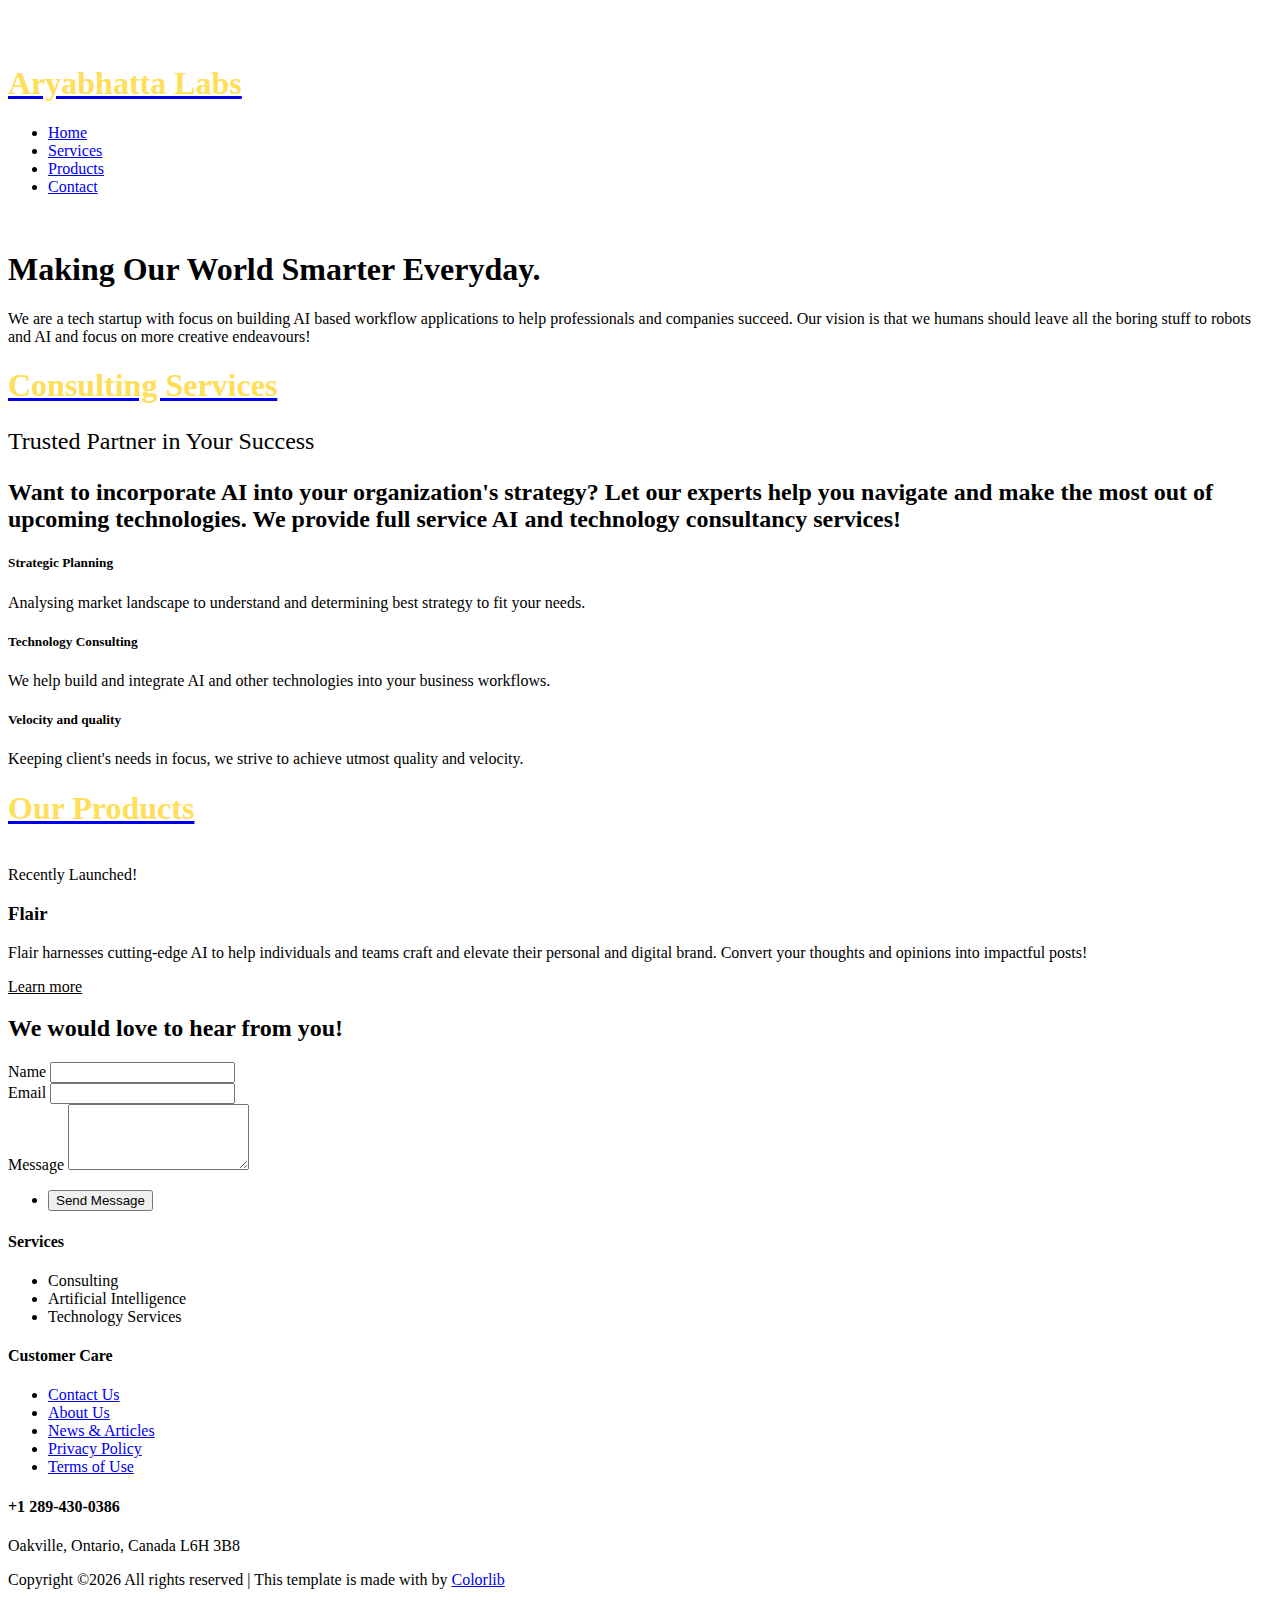
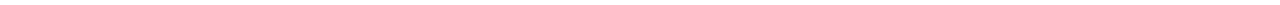
==== layouts/index.html @ fb07d94a "first version of new website" ====
<!doctype html>
<html class="no-js" lang="en-us">
    <head>
        <meta charset="utf-8">
        <meta http-equiv="x-ua-compatible" content="ie=edge">
        <title>Aryabhatta Labs</title>
        <meta name="description" content="">
        <meta name="viewport" content="width=device-width, initial-scale=1">
        <link rel="manifest" href="site.webmanifest">
		<link rel="shortcut icon" type="image/x-icon" href="/tpl-assets/img/favicon.ico">

		<!-- CSS here -->
            <link rel="stylesheet" href="/tpl-assets/css/bootstrap.min.css">
            <link rel="stylesheet" href="/tpl-assets/css/owl.carousel.min.css">
            <link rel="stylesheet" href="/tpl-assets/css/slicknav.css">
            <link rel="stylesheet" href="/tpl-assets/css/flaticon.css">
            <link rel="stylesheet" href="/tpl-assets/css/animate.min.css">
            <link rel="stylesheet" href="/tpl-assets/css/magnific-popup.css">
            <link rel="stylesheet" href="/tpl-assets/css/fontawesome-all.min.css">
            <link rel="stylesheet" href="/tpl-assets/css/themify-icons.css">
            <link rel="stylesheet" href="/tpl-assets/css/slick.css">
            <link rel="stylesheet" href="/tpl-assets/css/nice-select.css">
            <link rel="stylesheet" href="/tpl-assets/css/style.css">
            <link rel="stylesheet" href="/tpl-assets/css/hugo-ananke-main-form.css">
   </head>

   <body>
    <!-- Preloader Start -->
    <div id="preloader-active">
        <div class="preloader d-flex align-items-center justify-content-center">
            <div class="preloader-inner position-relative">
                <div class="preloader-circle"></div>
                <div class="preloader-img pere-text">
                    <img src="/ABLabs-logo.jpeg" alt="">
                </div>
            </div>
        </div>
    </div>
    <!-- Preloader Start -->
    <header>
        <!-- Header Start -->
       <div class="header-area header_area header-transparent">
            <div class="main-header">
               <div class="header-bottom  header-sticky">
                    <div class="container-fluid">
                        <div class="row align-items-center">
                            <!-- Logo -->
                            <div class="col-xl-2 col-lg-1 col-md-1">
                                <div class="logo">
                                  <a href="index.html"><img src="/ABLabs-logo.jpeg" width="100" height="auto" alt="">
                                </div>
                            </div>
                            <div class="col-xl-1 col-lg-1 col-md-1">
                                <div class="logo">
                                  <a href="index.html"><h1 style="color: #FFDE59">Aryabhatta Labs</h1></a>
                                </div>
                            </div>
                            <div class="col-x1-8 col-lg-8 col-md-8">
                                <!-- Main-menu -->
                                <div class="main-menu f-right d-none d-lg-block">
                                    <nav> 
                                        <ul id="navigation">                                                                                                                                     
                                            <li><a href="index.html">Home</a></li>
                                            <!-- li><a href="#about">About</a></li -->
                                            <li><a href="#services">Services</a></li>
                                            <li><a href="#products">Products</a></li>
                                            <!-- li><a href="blog.html">Blog</a>
                                                <ul class="submenu">
                                                    <li><a href="blog.html">Blog</a></li>
                                                    <li><a href="single-blog.html">Blog Details</a></li>
                                                </ul>
                                            </li -->
                                            <!-- li><a href="#">Pages</a>
                                                <ul class="submenu">
                                                    <li><a href="elements.html">Element</a></li>
                                                </ul>
                                            </li -->
                                            <li><a href="#contact">Contact</a></li>
                                        </ul>
                                    </nav>
                                </div>
                            </div>             
                            <!-- div class="col-xl-2 col-lg-3 col-md-3">
                                <div class="header-right-btn f-right d-none d-lg-block">
                                    <a href="#" class="btn header-btn">Contact Now</a>
                                </div>
                            </div -->
                            <!-- Mobile Menu -->
                            <div class="col-12">
                                <div class="mobile_menu d-block d-lg-none"></div>
                            </div>
                        </div>
                    </div>
               </div>
            </div>
       </div>
        <!-- Header End -->
    </header>
    <main>

        <!-- slider Area Start-->
        <div class="slider-area  slider-height" data-background="/tpl-assets/img/hero/h1_hero.jpg">
            <div class="slider-active">
                <!-- Single Slider -->
                <div class="single-slider">
                    <div class="slider-cap-wrapper">
                          <div class="hero__img">
                            <img src="/tpl-assets/img/hero/hero_img.jpg" alt=""  data-animation="fadeInRight" data-transition-duration="5s">
                          </div>
                          <div class="hero__caption">
                              <h1 data-animation="fadeInLeft" data-delay=".4s">Making Our World Smarter Everyday.</h1>
                              <p data-animation="fadeInLeft" data-delay=".6s">We are a tech startup with focus on building AI based workflow applications to help professionals and companies succeed. Our vision is that we humans should leave all the boring stuff to robots and AI and focus on more creative endeavours!</p>
                          </div>
                    </div>
                </div>
            </div>
        </div>
        <!-- slider Area End-->

        <section id="services">
        <!-- Want To Work Start -->
        <div class="wantToWork-area w-padding">
            <div class="container">
                <div class="row align-items-end">
                    <div class="col-xl-10 col-lg-10 col-md-10">
                        <div class="wantToWork-caption">
                            <a href="index.html"><h1 style="color: #FFDE59">Consulting Services</h1></a>
                            <p style="font-size:150%">Trusted Partner in Your Success</p>
                            <h2>Want to incorporate AI into your organization's strategy? Let our experts help you navigate and make the most out of upcoming technologies. We provide full service AI and technology consultancy services!</h2>
                        </div>
                    </div>
                </div>
            </div>
        </div>
        <!-- Want To Work End -->
        <!-- Our Services Start -->
        <div class="our-services  pb-150">
            <div class="container">
                <div class="row">
                    <div class=" col-lg-4 col-md-6 col-sm-6">
                        <div class="single-services text-center mb-30">
                            <div class="services-ion">
                                <span class="flaticon-experience"></span>
                            </div>
                            <div class="services-cap">
                                <h5>Strategic Planning</h5>
                                <p>Analysing market landscape to understand and determining best strategy to fit your needs.</p>
                            </div>
                        </div>
                    </div>
                    <div class=" col-lg-4 col-md-6 col-sm-6">
                        <div class="single-services text-center mb-30">
                            <div class="services-ion">
                                <span class="flaticon-pay"></span>
                            </div>
                            <div class="services-cap">
                                <h5>Technology Consulting</h5>
                                <p>We help build and integrate AI and other technologies into your business workflows.</p>
                            </div>
                        </div>
                    </div>
                    <div class=" col-lg-4 col-md-6 col-sm-6">
                        <div class="single-services text-center mb-30">
                            <div class="services-ion">
                                <span class="flaticon-good"></span>
                            </div>
                            <div class="services-cap">
                                <h5>Velocity and quality</h5>
                                <p>Keeping client's needs in focus, we strive to achieve utmost quality and velocity.</p>
                            </div>
                        </div>
                    </div>
                </div>
            </div>
        </div>
        <!-- Our Services End -->
        </section>

        <section id="products">
        <div class="wantToWork-area w-padding pt-50 pb-50">
            <div class="container">
                <div class="row align-items-end">
                    <div class="col-xl-10 col-lg-10 col-md-10">
                        <div class="wantToWork-caption">
                            <a href="index.html"><h1 style="color: #FFDE59;">Our Products</h1></a>
                        </dev>
                    </dev>
                </dev>
            </dev>
        </dev>
        <!-- Visit Our Tailor Start -->
        <div class="visit-tailor-area fix">
            <!--Left Contents  -->
            <img src="/images/app-img.jpg" style="width:500px" alt="">
            <!-- Right Contents -->
            <div class="tailor-details col-xl-8 col-lg-8 col-md-8">
                <span>Recently Launched!</i></span>
                <h3>Flair</h3>
                <p>Flair harnesses cutting-edge AI to help individuals and teams craft and elevate their personal and digital brand. Convert your thoughts and opinions into impactful posts!</p>
                <div class="tailor-details-btn f-left">
                    <a href="https://www.flairapp.ai" class="btn" style="color:#000;">Learn more</a>
                </div>
            </div>

        </div>
        <!-- Visit Our Tailor End -->
        </section>


        <section id="contact">
        <!-- Want To Work Start -->
            <div class="container">
                <div class="row align-items-center justify-content-between">
                    <div class="col-xl-16 col-lg-16 col-md-16">
                        <div class="contact-title">
                            <h2 class="">We would love to hear from you!</h2>
                            <form method="post" accept-charset="UTF-8" action="https://formspree.io/f/xpzgrqqg">
								<div class="fields">
									<div class="field">
										<label for="name">Name</label>
										<input type="text" name="name" id="name">
									</div>
									<div class="field">
										<label for="email">Email</label>
										<input type="email" name="email" id="email">
									</div>
									<div class="field">
										<label for="message">Message</label>
										<textarea name="message" id="message" rows="4"></textarea>
									</div>
								</div>
								<ul class="actions">
									<li><input type="submit" value="Send Message"></li>
								</ul>
                            </form>
                    </div>
                </div>
            </div>
        </div>
        <!-- Want To Work End -->
        </section>

    </main>
    <footer>
        <section id="footer">
        <!-- Footer Start-->
        <div class="footer-area">
            <div class="container">
               <div class="footer-top footer-padding">
                    <div class="row justify-content-between">
                        <div class="col-xl-2 col-lg-2 col-md-4 col-sm-6">
                            <div class="single-footer-caption mb-50">
                                <div class="footer-tittle">
                                    <h4>Services</h4>
                                    <ul>
                                        <li><a >Consulting</a></li>
                                        <li><a >Artificial Intelligence</a></li>
                                        <li><a >Technology Services</a></li>
                                    </ul>
                                </div>
                            </div>
                        </div>
                        <div class="col-xl-3 col-lg-3 col-md-4 col-sm-6">
                            <div class="single-footer-caption mb-50">
                                <div class="footer-tittle">
                                    <h4>Customer Care</h4>
                                    <ul>
                                        <li><a href="#contact">Contact Us</a></li>
                                        <li><a href="#about">About Us</a></li>
                                        <li><a href="#news">News & Articles</a></li>
                                        <li><a href="/privacy/">Privacy Policy</a></li>
                                        <li><a href="/privacy/">Terms of Use</a></li>
                                    </ul>
                                </div>
                            </div>
                        </div>
                        <div class="col-xl-3 col-lg-3 col-md-4 col-sm-6">
                            <div class="single-footer-caption mb-50">
                                <div class="footer-tittle">
                                    <h4><span>+1</span> 289-430-0386</h4>
                                    <p>Oakville, Ontario, Canada L6H 3B8</p>
                                </div>
                                <!-- footer social -->
                                <div class="footer-social">
                                    <a href="https://ca.linkedin.com/company/aryabhatta-labs"><i class="fab fa-linkedin"></i></a>
                                    <a href="https://twitter.com/AryabhattaCa"><i class="fab fa-twitter"></i></a>
                                </div>
                            </div>
                        </div>
                    </div>
               </div>
                <div class="footer-bottom">
                    <div class="row">
                        <div class="col-xl-12 ">
                            <div class="footer-copy-right">
                                <p><!-- Link back to Colorlib can't be removed. Template is licensed under CC BY 3.0. -->
  Copyright &copy;<script>document.write(new Date().getFullYear());</script> All rights reserved | This template is made with <i class="fa fa-heart" aria-hidden="true"></i> by <a href="https://colorlib.com" target="_blank">Colorlib</a>
  <!-- Link back to Colorlib can't be removed. Template is licensed under CC BY 3.0. --></p>
                            </div>
                        </div>
                    </div>
               </div>
            </div>
        </div>
        <!-- Footer End-->
        </section>
    </footer>
    <!-- Scroll Up -->
    <div id="back-top" >
        <a title="Go to Top" href="#"> <i class="fas fa-level-up-alt"></i></a>
    </div>


    <!-- JS here -->
		<!-- All JS Custom Plugins Link Here here -->
        <script src="/tpl-assets/js/vendor/modernizr-3.5.0.min.js"></script>
		<!-- Jquery, Popper, Bootstrap -->
		<script src="/tpl-assets/js/vendor/jquery-1.12.4.min.js"></script>
        <script src="/tpl-assets/js/popper.min.js"></script>
        <script src="/tpl-assets/js/bootstrap.min.js"></script>
	    <!-- Jquery Mobile Menu -->
        <script src="/tpl-assets/js/jquery.slicknav.min.js"></script>

		<!-- Jquery Slick , Owl-Carousel Plugins -->
        <script src="/tpl-assets/js/owl.carousel.min.js"></script>
        <script src="/tpl-assets/js/slick.min.js"></script>
		<!-- One Page, Animated-HeadLin -->
        <script src="/tpl-assets/js/wow.min.js"></script>
		<script src="/tpl-assets/js/animated.headline.js"></script>
        <script src="/tpl-assets/js/jquery.magnific-popup.js"></script>

		<!-- Nice-select, sticky -->
        <script src="/tpl-assets/js/jquery.nice-select.min.js"></script>
		<script src="/tpl-assets/js/jquery.sticky.js"></script>
        
        <!-- contact js -->
        <script src="/tpl-assets/js/contact.js"></script>
        <script src="/tpl-assets/js/jquery.form.js"></script>
        <script src="/tpl-assets/js/jquery.validate.min.js"></script>
        <script src="/tpl-assets/js/mail-script.js"></script>
        <script src="/tpl-assets/js/jquery.ajaxchimp.min.js"></script>
        
		<!-- Jquery Plugins, main Jquery -->	
        <script src="/tpl-assets/js/plugins.js"></script>
        <script src="/tpl-assets/js/main.js"></script>
        
    </body>
</html>
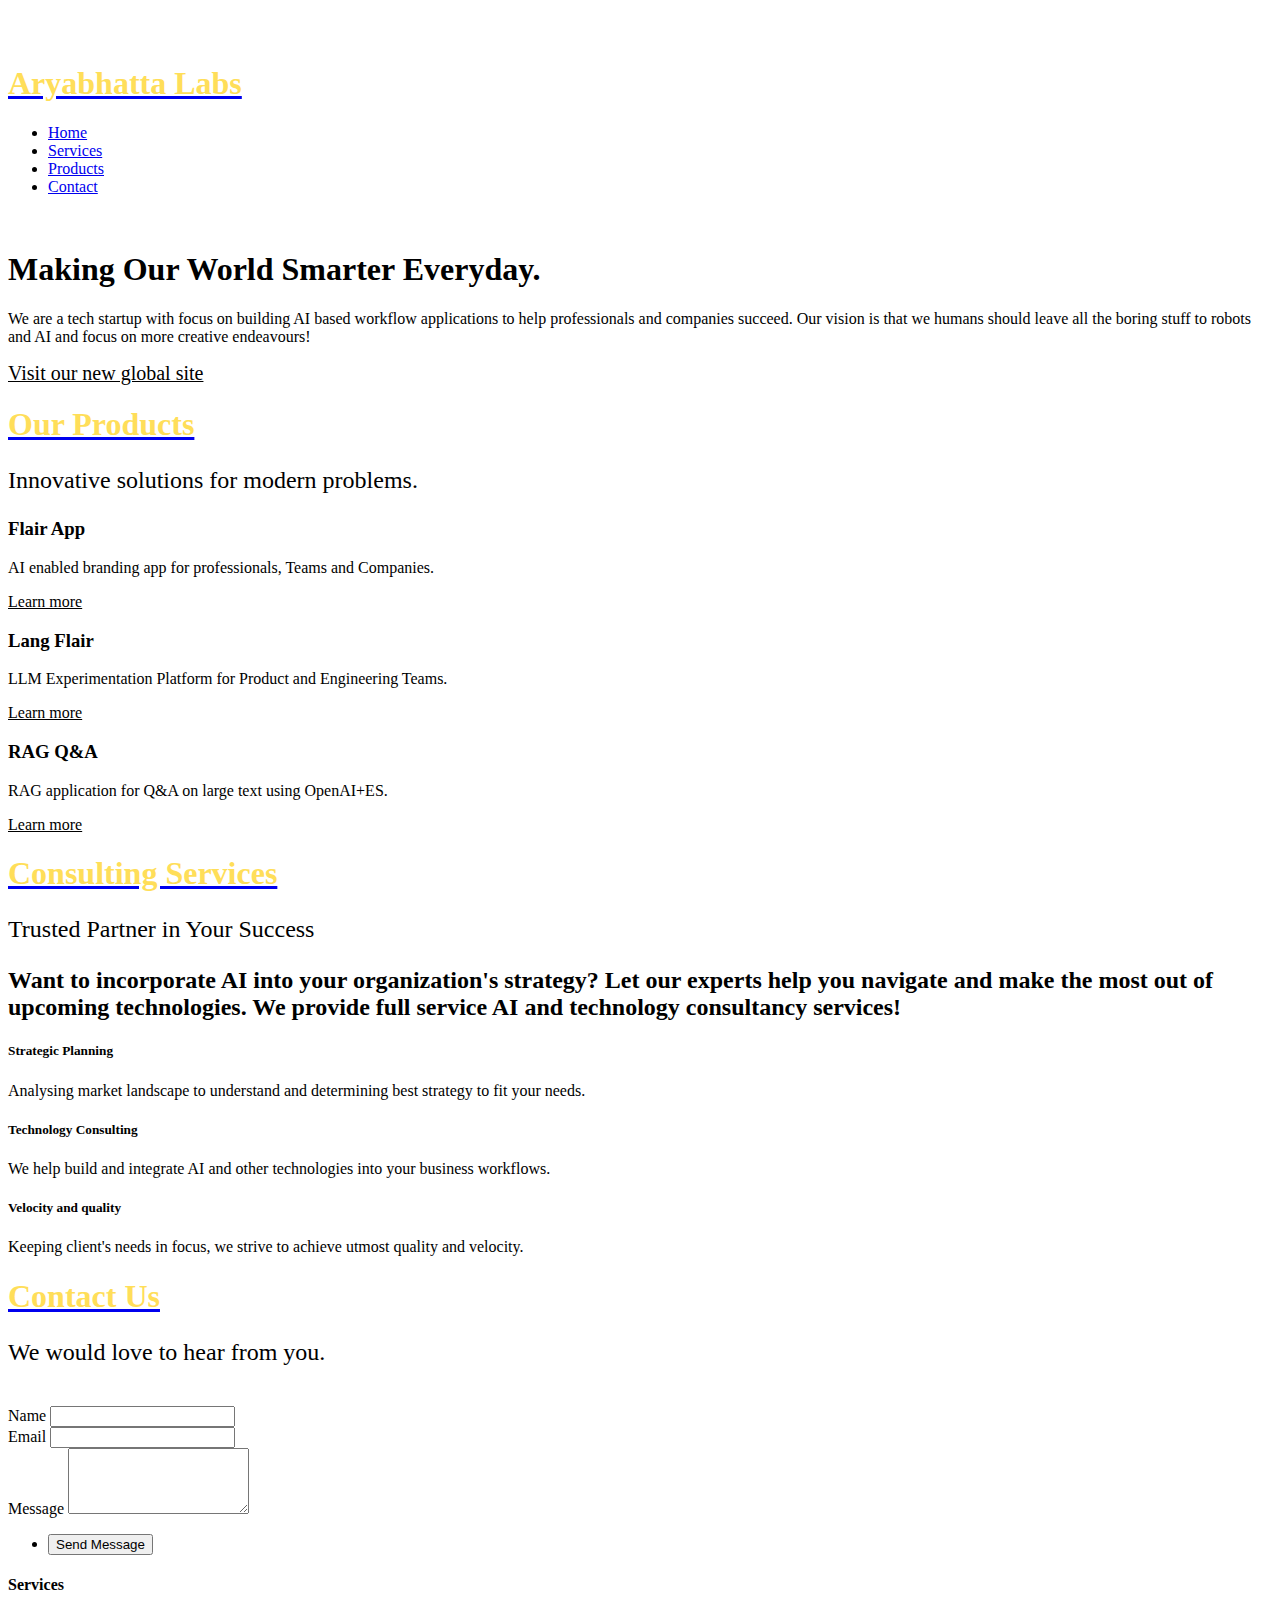
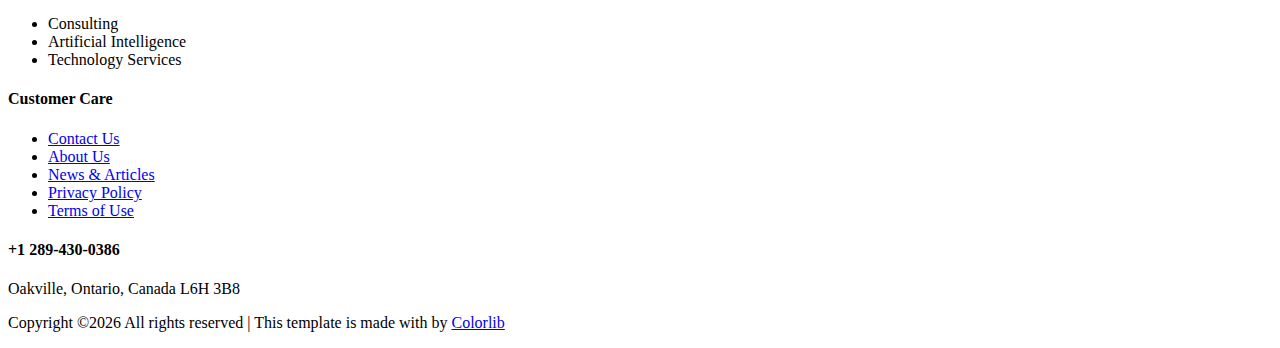
==== commit 5963f787: "Minor design refresh and link to global site." ====
--- a/layouts/index.html
+++ b/layouts/index.html
@@ -110,16 +110,73 @@
                           <div class="hero__caption">
                               <h1 data-animation="fadeInLeft" data-delay=".4s">Making Our World Smarter Everyday.</h1>
                               <p data-animation="fadeInLeft" data-delay=".6s">We are a tech startup with focus on building AI based workflow applications to help professionals and companies succeed. Our vision is that we humans should leave all the boring stuff to robots and AI and focus on more creative endeavours!</p>
+                                <div class="tailor-details-btn f-center">
+                                    <a href="https://aryabhattalabs.com/" class="btn" style="color:#000;"><span  style="font-size:20px;">Visit our new global site</span></a>
+                                </div>
                           </div>
                     </div>
                 </div>
             </div>
         </div>
         <!-- slider Area End-->
+
+        <section id="products">
+        <!-- Want To Work Start -->
+        <div class="wantToWork-area w-padding">
+            <div class="container">
+                <div class="row align-items-end">
+                    <div class="col-xl-10 col-lg-10 col-md-10">
+                        <div class="wantToWork-caption">
+                            <a href="index.html"><h1 style="color: #FFDE59">Our Products</h1></a>
+                            <p style="font-size:150%">Innovative solutions for modern problems.</p>
+                        </div>
+                    </div>
+                </div>
+            </div>
+        </div>
+        <!-- Want To Work End -->
+        <!-- Our Services Start -->
+        <div class="our-products  pb-150">
+            <div class="container">
+                <div class="row">
+                    <div class=" col-lg-4 col-md-6 col-sm-6">
+                        <div class="single-services text-center mb-30">
+                            <h3>Flair App</h3>
+                            <p>AI enabled branding app for professionals, Teams and Companies.</p>
+                            <div class="tailor-details-btn f-center">
+                                <a href="https://www.flairapp.ai" class="btn" style="color:#000;">Learn more</a>
+                            </div>
+                        </div>
+                    </div>
+                    <div class=" col-lg-4 col-md-6 col-sm-6">
+                        <div class="single-services text-center mb-30">
+                            <h3>Lang Flair</h3>
+                            <p>LLM Experimentation Platform for Product and Engineering Teams.</p>
+                            <div class="tailor-details-btn f-center">
+                                <a href="https://www.langflair.com/" class="btn" style="color:#000;">Learn more</a>
+                            </div>
+                        </div>
+                    </div>
+                    <div class=" col-lg-4 col-md-6 col-sm-6">
+                        <div class="single-services text-center mb-30">
+                            <h3>RAG Q&amp;A</h3>
+                            <p>RAG application for Q&amp;A on large text using OpenAI+ES.</p>
+                            <div class="tailor-details-btn f-center">
+                                <a href="https://github.com/ajeetsk/openai-elasticsearch-rag" class="btn" style="color:#000;">Learn more</a>
+                            </div>
+                        </div>
+                    </div>
+                </div>
+            </div>
+        </div>
+        <!-- Our Services End -->
+        </section>
+
+
 
         <section id="services">
         <!-- Want To Work Start -->
-        <div class="wantToWork-area w-padding">
+        <div class="wantToWork-area">
             <div class="container">
                 <div class="row align-items-end">
                     <div class="col-xl-10 col-lg-10 col-md-10">
@@ -176,35 +233,6 @@
         <!-- Our Services End -->
         </section>
 
-        <section id="products">
-        <div class="wantToWork-area w-padding pt-50 pb-50">
-            <div class="container">
-                <div class="row align-items-end">
-                    <div class="col-xl-10 col-lg-10 col-md-10">
-                        <div class="wantToWork-caption">
-                            <a href="index.html"><h1 style="color: #FFDE59;">Our Products</h1></a>
-                        </dev>
-                    </dev>
-                </dev>
-            </dev>
-        </dev>
-        <!-- Visit Our Tailor Start -->
-        <div class="visit-tailor-area fix">
-            <!--Left Contents  -->
-            <img src="/images/app-img.jpg" style="width:500px" alt="">
-            <!-- Right Contents -->
-            <div class="tailor-details col-xl-8 col-lg-8 col-md-8">
-                <span>Recently Launched!</i></span>
-                <h3>Flair</h3>
-                <p>Flair harnesses cutting-edge AI to help individuals and teams craft and elevate their personal and digital brand. Convert your thoughts and opinions into impactful posts!</p>
-                <div class="tailor-details-btn f-left">
-                    <a href="https://www.flairapp.ai" class="btn" style="color:#000;">Learn more</a>
-                </div>
-            </div>
-
-        </div>
-        <!-- Visit Our Tailor End -->
-        </section>
 
 
         <section id="contact">
@@ -213,7 +241,10 @@
                 <div class="row align-items-center justify-content-between">
                     <div class="col-xl-16 col-lg-16 col-md-16">
                         <div class="contact-title">
-                            <h2 class="">We would love to hear from you!</h2>
+                            <div class="wantToWork-caption" style="margin-bottom:40px;">
+                                <a href="index.html"><h1 style="color: #FFDE59">Contact Us</h1></a>
+                                <p style="font-size:150%">We would love to hear from you.</p>
+                            </div>
                             <form method="post" accept-charset="UTF-8" action="https://formspree.io/f/xpzgrqqg">
 								<div class="fields">
 									<div class="field">
